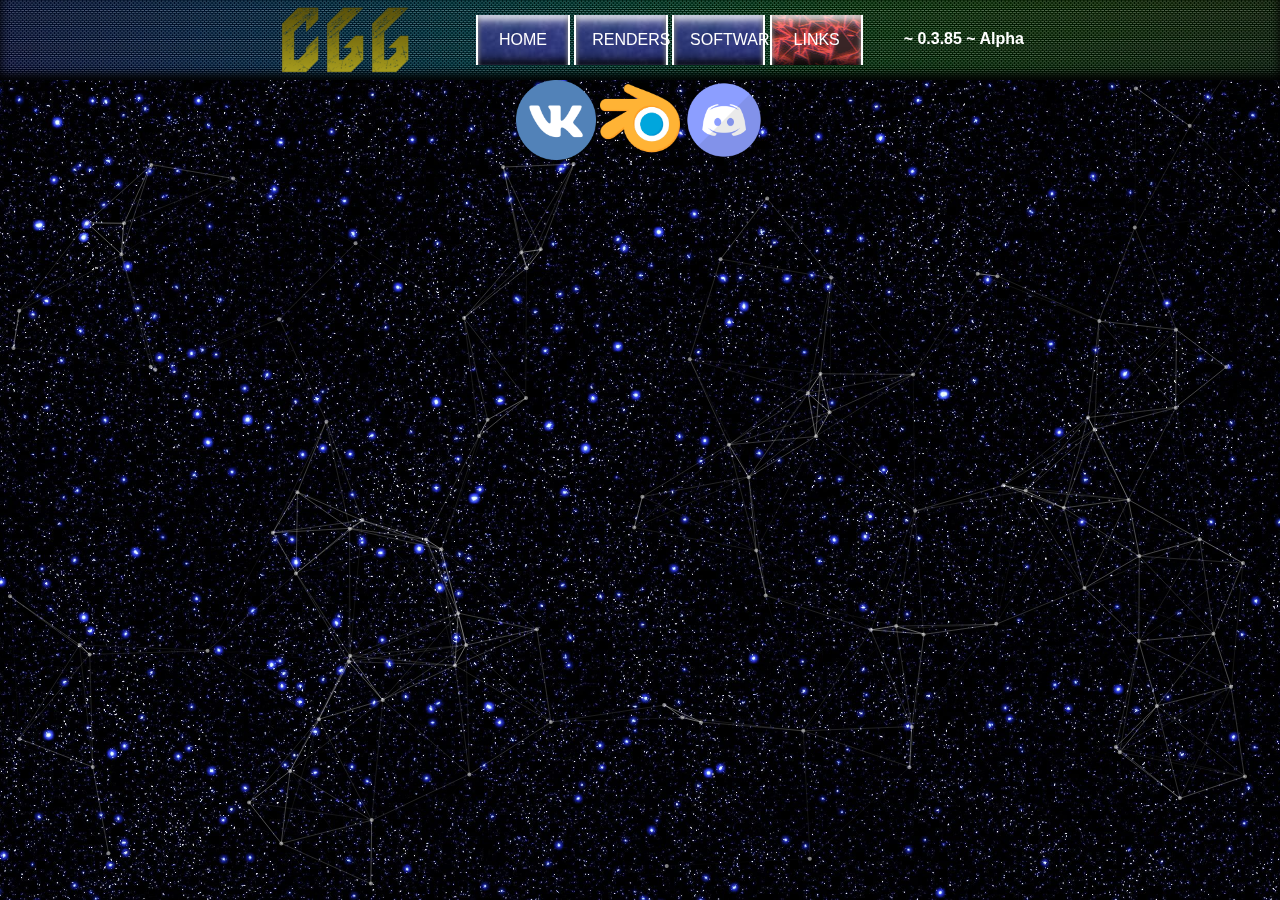
==== links.html @ b075c556 "Update" ====
<!DOCTYPE html>
<html>

<head>
	<title>CGG</title>
	<meta charset="utf-8">
	<link href="style.css" rel="stylesheet" type="text/css">
	<link href="images/blender_logo.png" rel="shortcut icon" type="image/x-icon">
	<script src="particles/particles.min.js"></script>
	<script>
		/* particlesJS.load(@dom-id, @path-json, @callback (optional)); */
		particlesJS.load('particles-js', 'particles/config.json', function() {
			console.log('callback - particles.js config loaded');
		});
	</script>
</head>

<body>
	<div id="particles-js"></div>
	<div id="page-wrapper">

		<header>
			<div class="topbar">
				<div class="logobar"><img src="images/CGG.png"></div>
				<div class="topversion"><b>~ 0.3.85 ~ Alpha</b></div>
				<div class="topmainmenu">
					<div class="menu">
						<a class="notcurrent" href="https://sudoarch.github.io/CGG/">Home</a>
					</div>
					<div class="menu">
						<a class="notcurrent" href="https://sudoarch.github.io/CGG/renders.html">Renders</a>
					</div>
					<div class="menu">
						<a class="notcurrent" href="https://sudoarch.github.io/CGG/software.html">Software</a>
					</div>
					<div class="menu">
						<a class="current" href="https://sudoarch.github.io/CGG/links.html">Links</a>
					</div>
				</div>
			</div>
		</header>

		<a href="https://vk.com/just_a_wonder"><img src="images/vk_logo.png" width="80" height="80"></a>
		<a href="https://blender.org/"><img src="images/blender_logo.png" width="80" height="80"></a>
		<a href="https://discord.gg/NZUd7gu"><img src="images/discord_logo.png" width="80" height="80"></a>

	</div>

</body>

</html>
---- style.css ----
body {
	background: url("images/cosmic stars.jpg") no-repeat center top;
	background-repeat: no-repeat;
	background-attachment: fixed;
	background-size: cover;
	font-family: Arial, sans-serif;
	padding: 0;
	margin: 0;
	text-align: center;
}

body::-webkit-scrollbar
{
	width: 0;
	height: 0;
}

footer {
	position: absolute;
	bottom: 0.2vw;
	width: 100%;
	font-size: 30px;
	color: #fff;
	text-align: center;
}

#particles-js {
	position: fixed;
	top: 0;
	left: 0;
	width: 100%;
	height: 100%;
}

#page-wrapper {
	position: relative;
}

.topbar {
	display: inline-block;
	width: 100%;
	height: 80px;
	top: 50%;
	background: url("images/top bar.jpg") no-repeat center;
	box-shadow: inset 0 -6px 10px rgba(0, 0, 0, 1);
}

.logobar {
	float: left;
	margin-top: 5px;
	padding-left: 20%;

}

.mainversion {
	color: #fff;
	margin-top: 0.5%;
}

.topversion {
	color: #fff;
	float: right;
	margin-top: 30px;
	padding-right: 20%;

}

.mainlogo {
	margin: 0 auto;
	margin-top: 80px;
	height: 65px;
	width: 30%;
	background-image: url("images/grid.jpeg");
	background-size: cover;
	color: #a02441;
	font-size: 55px;
	text-shadow: -1px -1px #fff, 1px -1px #fff, -1px 1px #fff, 1px 1px #fff;
	box-shadow: inset 0 5px 2px rgba(255, 255, 255, .6), inset 0 -5px 2px rgba(0, 0, 0, .6), inset 0 -10px 1px rgba(0, 0, 0, .3), inset 0 10px 1px rgba(255, 255, 255, .3);
}

.mainmenu {
	margin: 5px auto;

}

.topmainmenu {
	margin: 15px auto;

}

.menu {
	display: inline-block;
	width: 7.3%;
}

.current {
	display: block;
	padding: 1em;
	text-decoration: none;
	text-transform: uppercase;
	transition: .4s linear;
	box-shadow: inset 0 5px 4px rgba(255, 255, 255, .6), inset 0 -5px 4px rgba(0, 0, 0, .6), inset 0 -10px 7px rgba(0, 0, 0, .3), inset 0 10px 7px rgba(255, 255, 255, .3);
	background: url("images/current.gif") no-repeat center bottom;
	border-left: 2px solid #fff;
	border-right: 2px solid #fff;
	color: #fff;
}

.notcurrent {
	display: block;
	padding: 1em;
	text-decoration: none;
	text-transform: uppercase;
	transition: .4s linear;
	box-shadow: inset 0 5px 4px rgba(255, 255, 255, .6), inset 0 -5px 4px rgba(0, 0, 0, .6), inset 0 -10px 7px rgba(0, 0, 0, .3), inset 0 10px 7px rgba(255, 255, 255, .3);
	background: url("images/buttonground.jpg") no-repeat center bottom;
	border-left: 2px solid #fff;
	border-right: 2px solid #fff;
	color: #fff;
}

.menu a:hover {
	background: #00838f;

}

.CenterBar {
	color: #fff;
	font-size: 20px;
	width: 29%;
	margin: 0 auto;
	background: black;
	border-top: 2px solid #fff;
	border-bottom: 2px solid #fff;
	border-left: 2px solid #fff;
	border-right: 2px solid #fff;
}

.RendersBlock {
	scrollbar-width: none;
	overflow: auto;
	height: 100%;
	width: 75vw;
	left: 0;
	right: 0;
	margin: auto;
	color: #fff;
	padding: 1%;
	display: flex;
	flex-wrap: wrap;
	justify-content: space-around;
	align-items: center;
}

.OneRender img {
	border-radius: 15px;
	box-shadow: 2px 2px rgba(255, 255, 255, .75), -2px -2px rgba(255, 255, 255, .75), 2px -2px rgba(255, 255, 255, .75), -2px 2px rgba(255, 255, 255, .75);
	margin-top: 1vh;
	margin-bottom: 4vh;
	transition: .1s linear;
}

.OneRender img:hover {
	box-shadow: 5px 5px 15px rgba(28, 18, 209, 0.3), -5px -5px 15px rgba(28, 18, 209, 0.3), 5px -5px 15px rgba(28, 18, 209, 0.3), -5px 5px 15px rgba(28, 18, 209, 0.3);
}
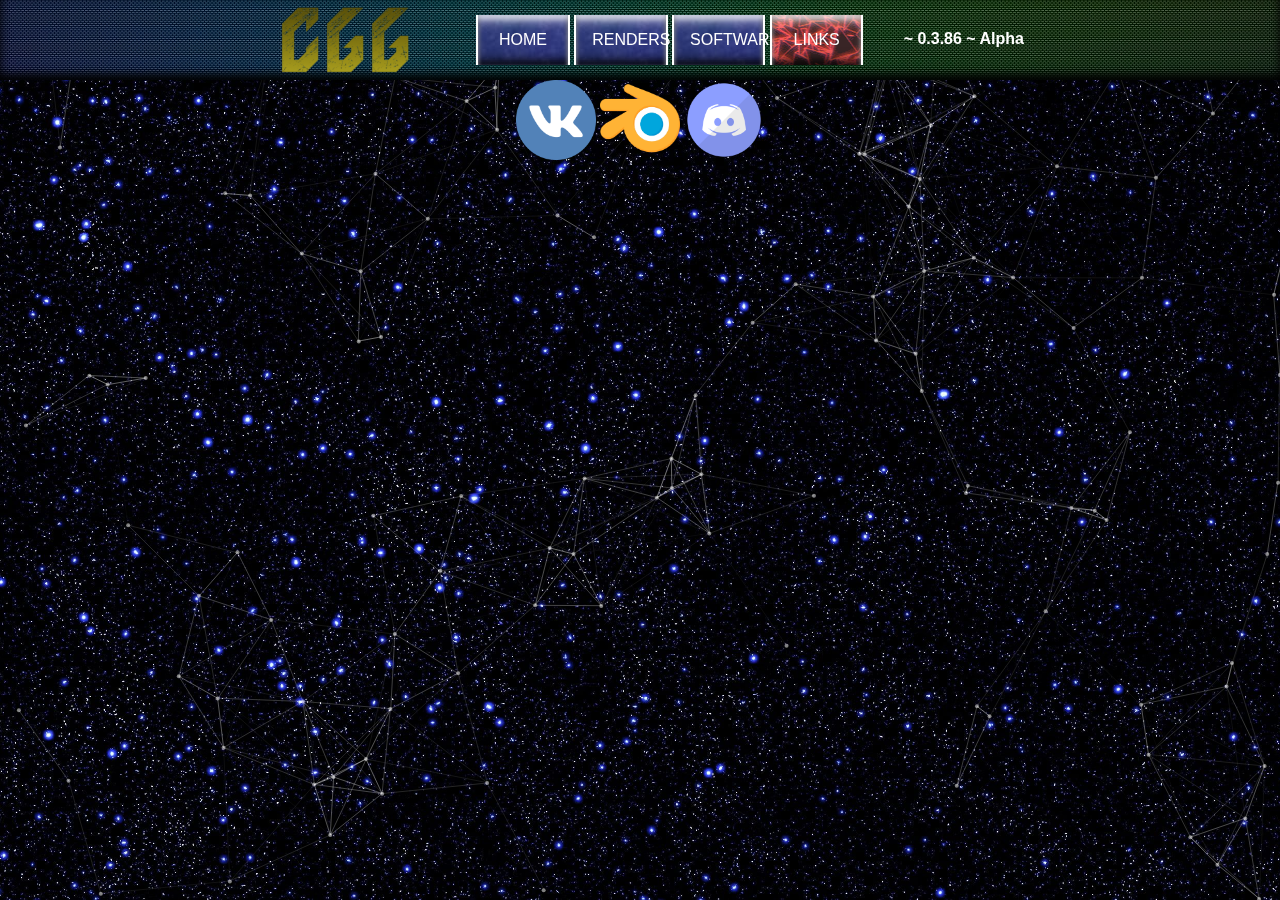
==== commit 99aefb3e: "Update" ====
--- a/links.html
+++ b/links.html
@@ -22,7 +22,7 @@
 		<header>
 			<div class="topbar">
 				<div class="logobar"><img src="images/CGG.png"></div>
-				<div class="topversion"><b>~ 0.3.85 ~ Alpha</b></div>
+				<div class="topversion"><b>~ 0.3.86 ~ Alpha</b></div>
 				<div class="topmainmenu">
 					<div class="menu">
 						<a class="notcurrent" href="https://sudoarch.github.io/CGG/">Home</a>
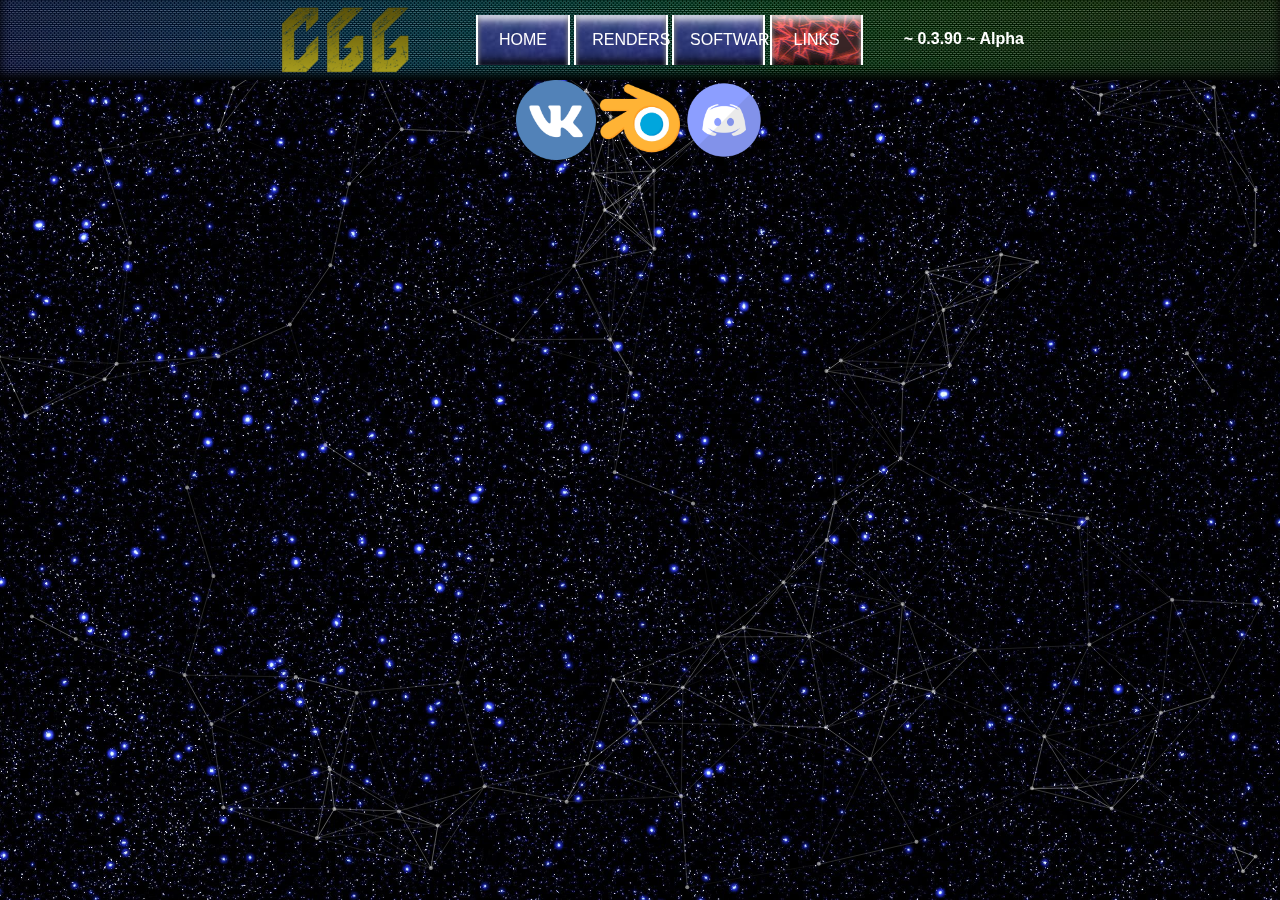
==== commit 0cf01297: "Update" ====
--- a/links.html
+++ b/links.html
@@ -22,7 +22,7 @@
 		<header>
 			<div class="topbar">
 				<div class="logobar"><img src="images/CGG.png"></div>
-				<div class="topversion"><b>~ 0.3.86 ~ Alpha</b></div>
+				<div class="topversion"><b>~ 0.3.90 ~ Alpha</b></div>
 				<div class="topmainmenu">
 					<div class="menu">
 						<a class="notcurrent" href="https://sudoarch.github.io/CGG/">Home</a>
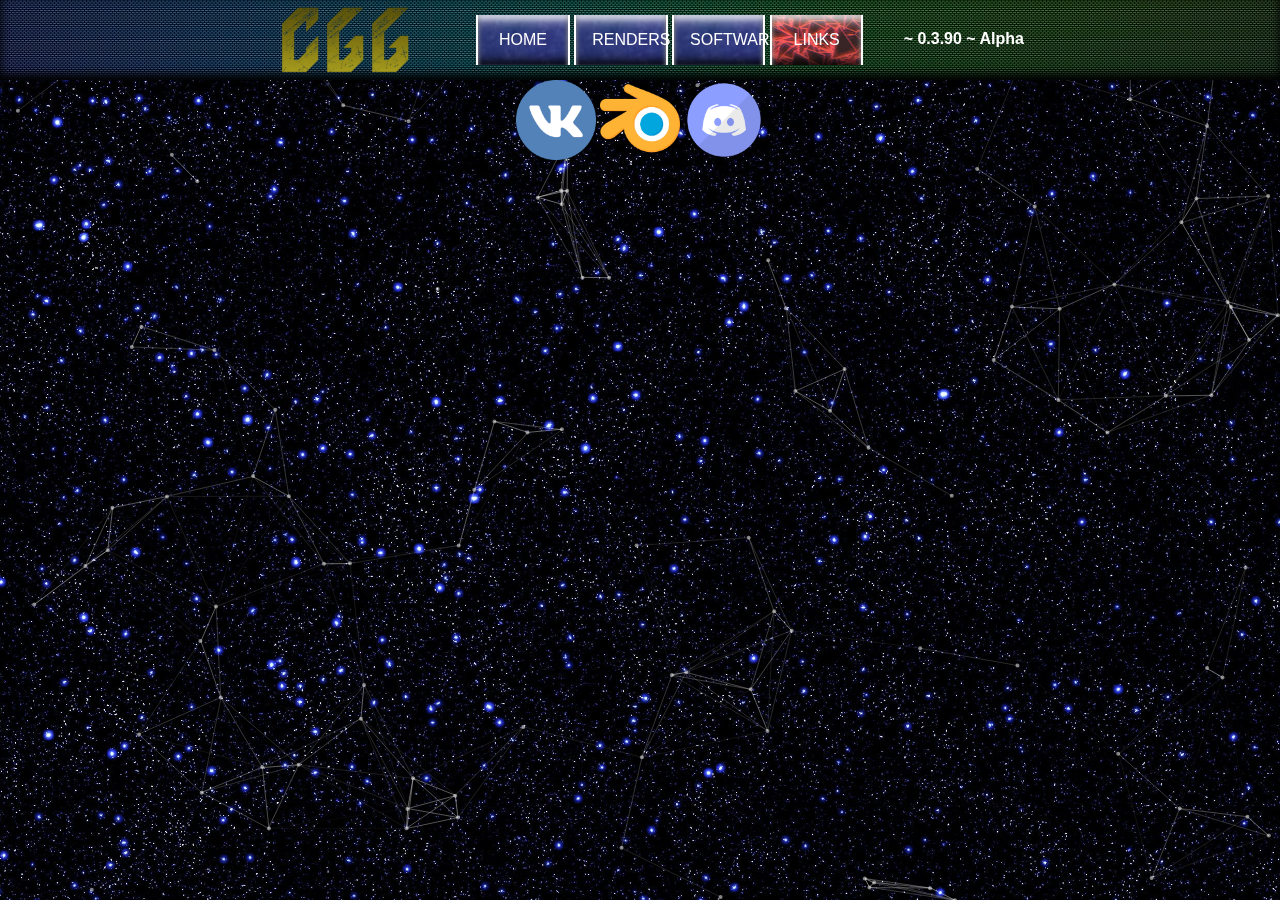
==== commit 70d6b64e: "Update" ====
--- a/links.html
+++ b/links.html
@@ -40,10 +40,11 @@
 			</div>
 		</header>
 
-		<a href="https://vk.com/just_a_wonder"><img src="images/vk_logo.png" width="80" height="80"></a>
-		<a href="https://blender.org/"><img src="images/blender_logo.png" width="80" height="80"></a>
-		<a href="https://discord.gg/NZUd7gu"><img src="images/discord_logo.png" width="80" height="80"></a>
-
+		<div id="CenterBar">
+			<a href="https://vk.com/just_a_wonder"><img src="images/vk_logo.png" width="80" height="80"></a>
+			<a href="https://blender.org/"><img src="images/blender_logo.png" width="80" height="80"></a>
+			<a href="https://discord.gg/NZUd7gu"><img src="images/discord_logo.png" width="80" height="80"></a>
+		</div>
 	</div>
 
 </body>
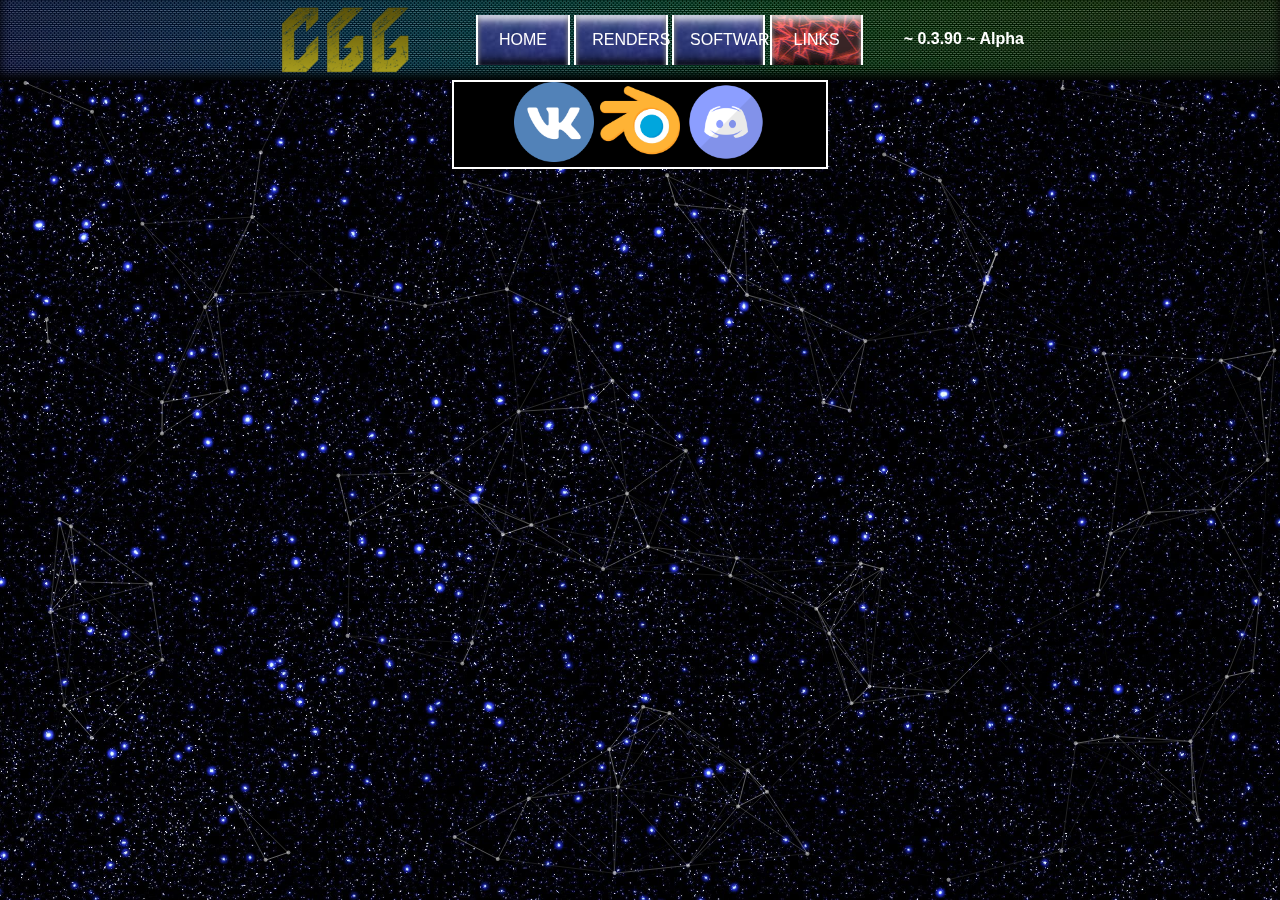
==== commit 8f1834ee: "Update" ====
--- a/links.html
+++ b/links.html
@@ -40,7 +40,7 @@
 			</div>
 		</header>
 
-		<div id="CenterBar">
+		<div class="CenterBar">
 			<a href="https://vk.com/just_a_wonder"><img src="images/vk_logo.png" width="80" height="80"></a>
 			<a href="https://blender.org/"><img src="images/blender_logo.png" width="80" height="80"></a>
 			<a href="https://discord.gg/NZUd7gu"><img src="images/discord_logo.png" width="80" height="80"></a>
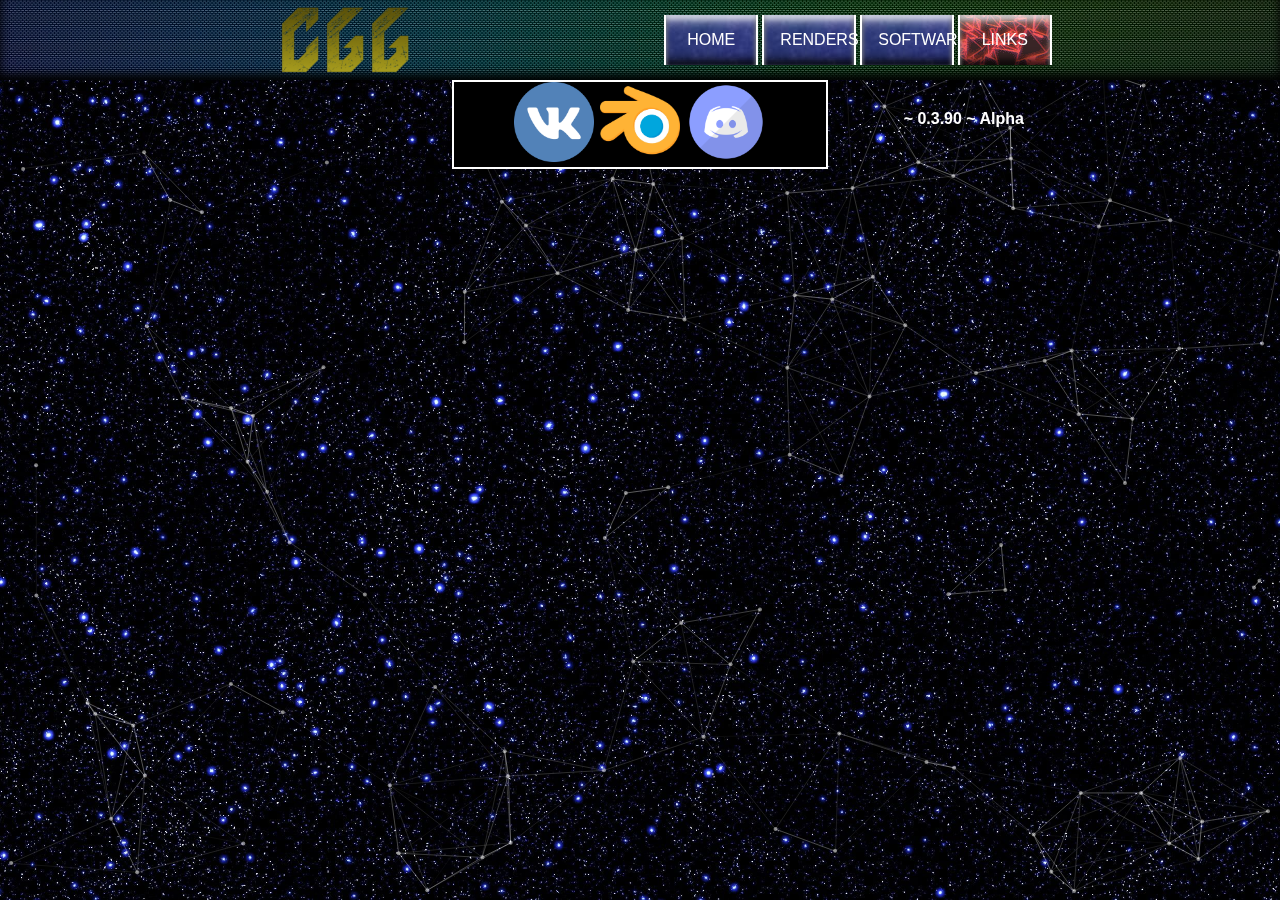
==== commit ed2dac63: "Update" ====
--- a/links.html
+++ b/links.html
@@ -22,7 +22,6 @@
 		<header>
 			<div class="topbar">
 				<div class="logobar"><img src="images/CGG.png"></div>
-				<div class="topversion"><b>~ 0.3.90 ~ Alpha</b></div>
 				<div class="topmainmenu">
 					<div class="menu">
 						<a class="notcurrent" href="https://sudoarch.github.io/CGG/">Home</a>
@@ -37,6 +36,7 @@
 						<a class="current" href="https://sudoarch.github.io/CGG/links.html">Links</a>
 					</div>
 				</div>
+				<div class="topversion"><b>~ 0.3.90 ~ Alpha</b></div>
 			</div>
 		</header>
 
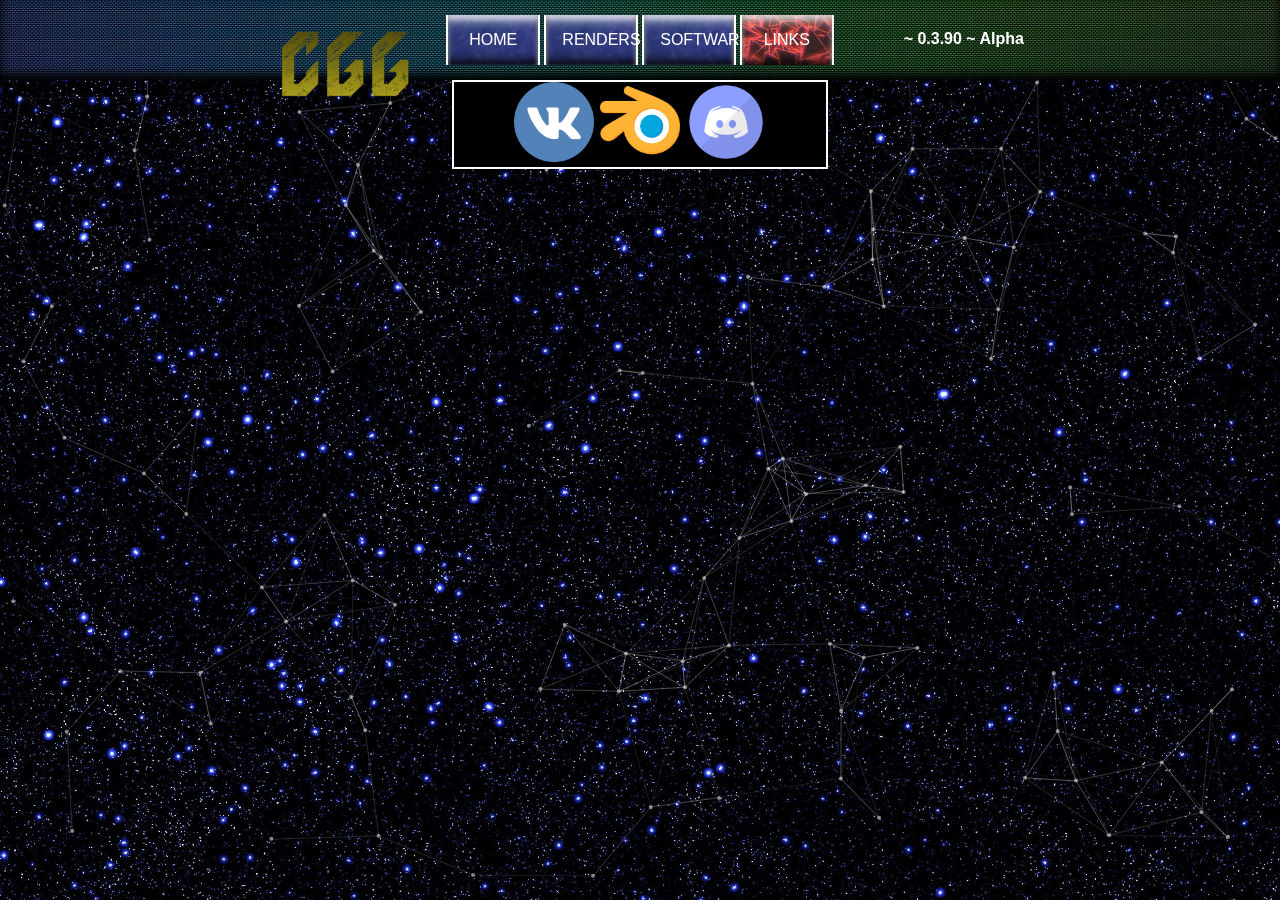
==== commit 5c050e30: "Update" ====
--- a/links.html
+++ b/links.html
@@ -21,7 +21,6 @@
 
 		<header>
 			<div class="topbar">
-				<div class="logobar"><img src="images/CGG.png"></div>
 				<div class="topmainmenu">
 					<div class="menu">
 						<a class="notcurrent" href="https://sudoarch.github.io/CGG/">Home</a>
@@ -36,6 +35,7 @@
 						<a class="current" href="https://sudoarch.github.io/CGG/links.html">Links</a>
 					</div>
 				</div>
+				<div class="toplogo"><img src="images/CGG.png"></div>
 				<div class="topversion"><b>~ 0.3.90 ~ Alpha</b></div>
 			</div>
 		</header>
--- a/style.css
+++ b/style.css
@@ -40,16 +40,14 @@
 	display: inline-block;
 	width: 100%;
 	height: 80px;
-	top: 50%;
 	background: url("images/top bar.jpg") no-repeat center;
 	box-shadow: inset 0 -6px 10px rgba(0, 0, 0, 1);
 }
 
-.logobar {
+.toplogo {
 	float: left;
-	margin-top: 5px;
 	padding-left: 20%;
-
+	margin-top: -4%;
 }
 
 .mainversion {
@@ -60,9 +58,8 @@
 .topversion {
 	color: #fff;
 	float: right;
-	margin-top: 30px;
 	padding-right: 20%;
-
+	margin: -50px auto;
 }
 
 .mainlogo {
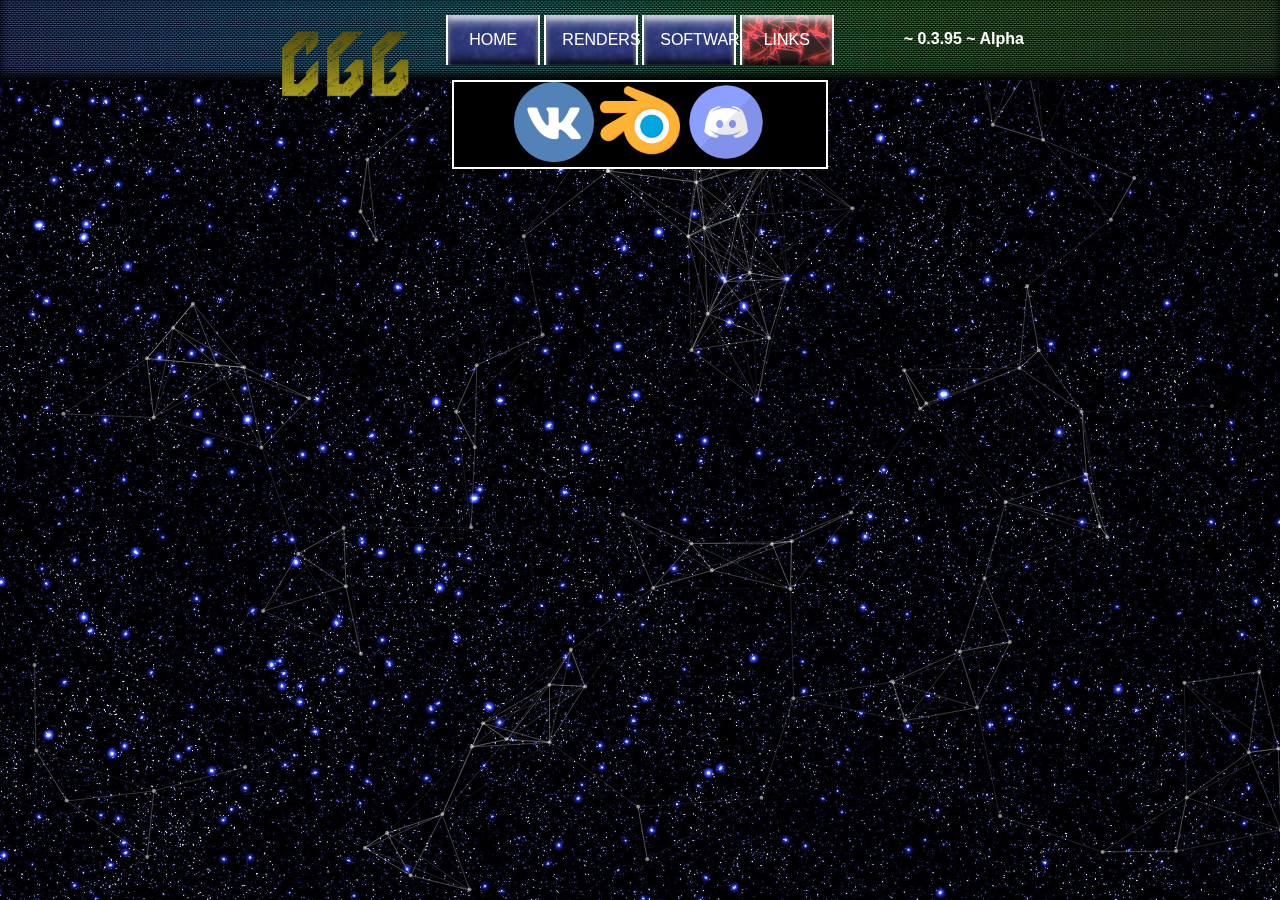
==== commit 85c9ac4c: "Update links.html" ====
--- a/links.html
+++ b/links.html
@@ -36,7 +36,7 @@
 					</div>
 				</div>
 				<div class="toplogo"><img src="images/CGG.png"></div>
-				<div class="topversion"><b>~ 0.3.90 ~ Alpha</b></div>
+				<div class="topversion"><b>~ 0.3.95 ~ Alpha</b></div>
 			</div>
 		</header>
 
